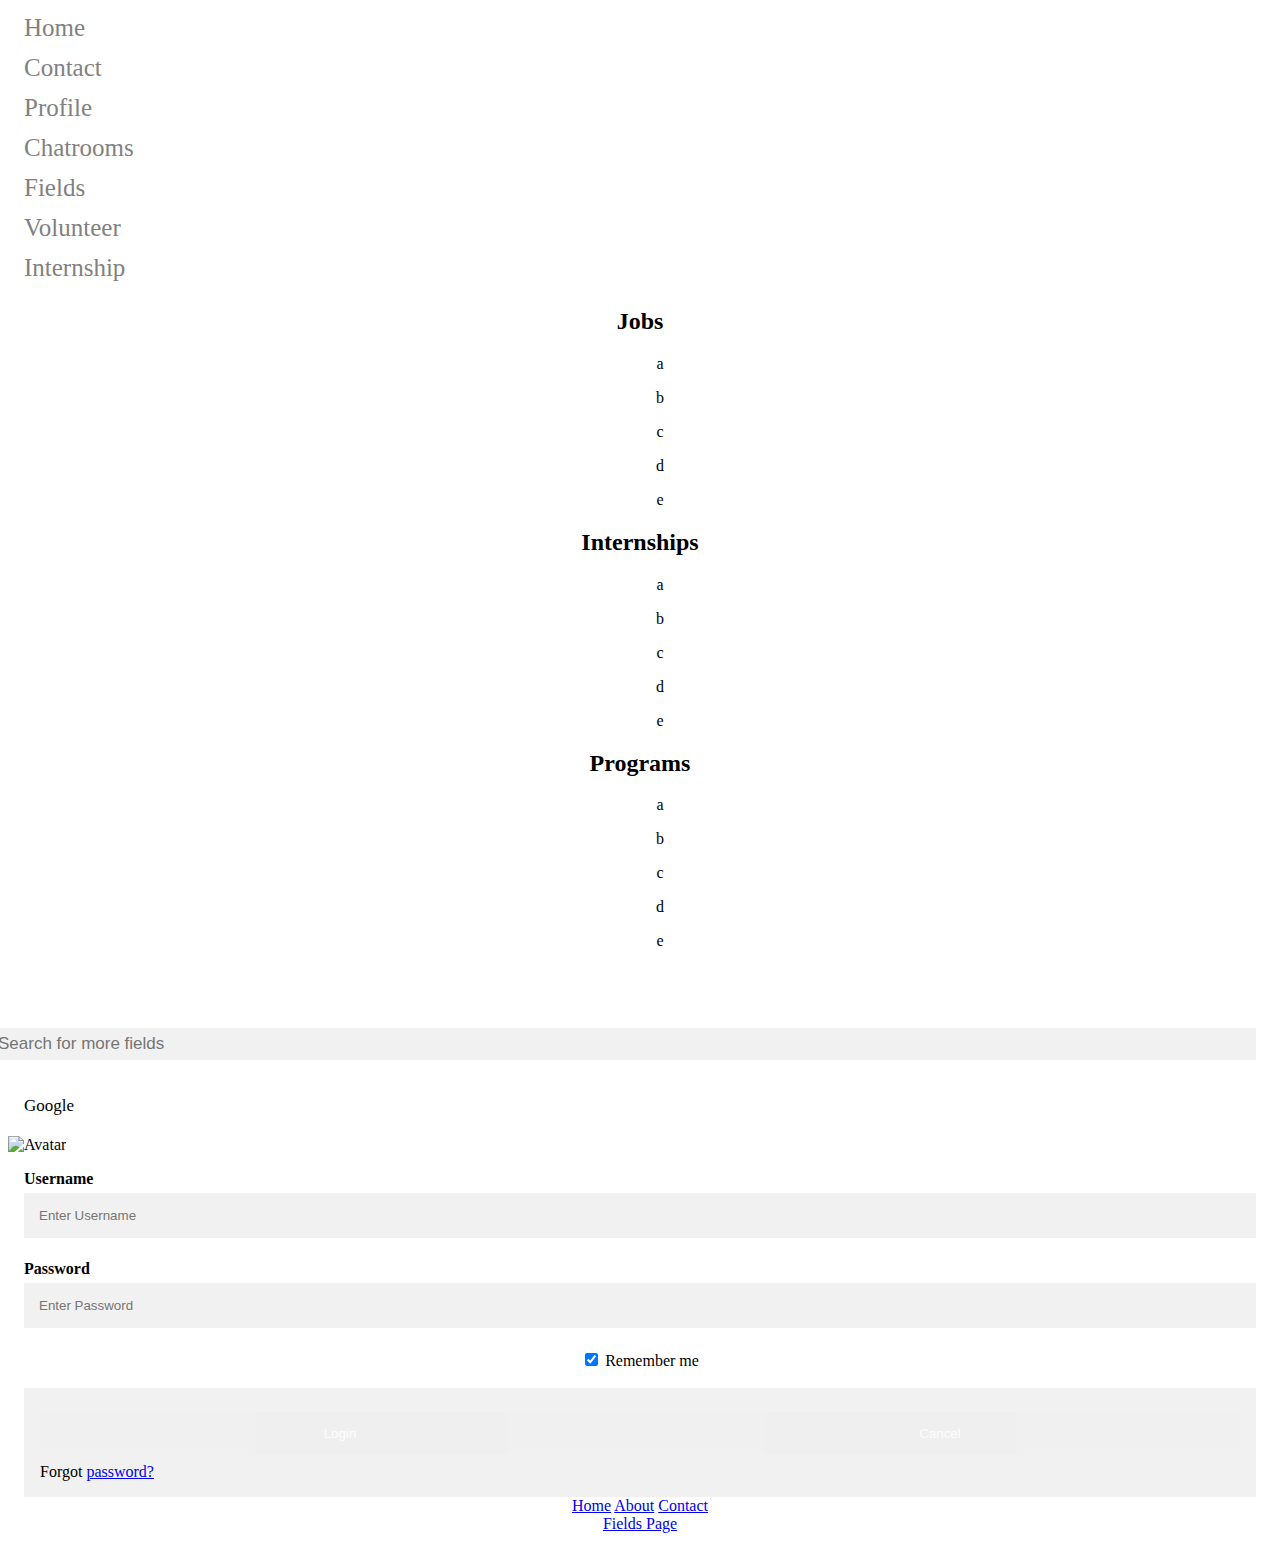
==== arts.html @ e88568e5 "now" ====
<!DOCTYPE html>
<html>
<head>
    <title> STEArtsM </title>
    <link rel="stylesheet" href="index.css">

  </head>

  <body>
    <!-- Side navigation -->
    <div class="sidenav">
      <a href="homepage.html">Home</a>
      <a href="#">Contact</a>
      <a href="#">Profile</a>
      <a href="index.html">Chatrooms</a>
      <a href="index2.html">Fields</a>
      <a href="#">Volunteer</a>
      <a href="#">Internship</a>
    </div>
    <center>
    <h2> Jobs </h2>
    <ul> a </ul>
    <ul> b </ul>
    <ul> c </ul>
    <ul> d </ul>
    <ul> e </ul>
    <h2> Internships </h2>
    <ul> a </ul>
    <ul> b </ul>
    <ul> c </ul>
    <ul> d </ul>
    <ul> e </ul>
    <h2> Programs </h2>
    <ul> a </ul>
    <ul> b </ul>
    <ul> c </ul>
    <ul> d </ul>
    <ul> e </ul>
    </center>

    <br>
    <br>
    <br>
    <div class="topnav">

    <input type="text" placeholder="Search for more fields">
    <a href="https://www.google.com" title= "Google" target="new"> Google </a>
    </div>

    <br>
    <br>
    <br>


    <footer>
      <!--Login-->
      <form action="action_page.php">
        <div class="imgcontainer">
          <img src="img_avatar2.png" alt="Avatar" class="avatar">
        </div>

        <div class="container">
          <label for="uname"><b>Username</b></label>
          <input type="text" placeholder="Enter Username" name="uname" required>

          <label for="psw"><b>Password</b></label>
          <input type="password" placeholder="Enter Password" name="psw" required>


          <center>
          <input type="checkbox" checked="checked" name="remember"> Remember me
          </label>
          </center>
          <br>

          <label>

        <div class="container" style="background-color:#f1f1f1">
          <button type="button" class="cancelbtn">Login</button>
          <button type="button" class="cancelbtn">Cancel</button>
          <br>
          <span class="psw">Forgot <a href="#">password?</a></span>
        </div>
      </form>


  <!--Home&About&ContactLinks-->
  <center>
  <a class="active" href="#home">Home</a>
  <a href="#about">About</a>
  <a href="#contact">Contact</a>
  </center>
  <center> <a href="index2.html">Fields Page </a></center>
</footer>
  </body>
</html>
---- index.css ----
#custom-search-input {
 background: #e8e6e7 none repeat scroll 0 0;
 margin: 0;
 padding: 10px;
}
  #custom-search-input .search-query {
  background: #fff none repeat scroll 0 0 !important;
  border-radius: 4px;
  height: 33px;
  margin-bottom: 0;
  padding-left: 7px;
  padding-right: 7px;
  }
  #custom-search-input button {
  background: rgba(0, 0, 0, 0) none repeat scroll 0 0;
  border: 0 none;
  border-radius: 3px;
  color: #666666;
  left: auto;
  margin-bottom: 0;
  margin-top: 7px;
  padding: 2px 5px;
  position: absolute;
  right: 0;
  z-index: 9999;
  }
  .search-query:focus + button {
  z-index: 3;
  }
  .all_conversation button {
  background: #f5f3f3 none repeat scroll 0 0;
  border: 1px solid #dddddd;
  height: 38px;
  text-align: left;
  width: 100%;
  }
  .all_conversation i {
  background: #e9e7e8 none repeat scroll 0 0;
  border-radius: 100px;
  color: #636363;
  font-size: 17px;
  height: 30px;
  line-height: 30px;
  text-align: center;
  width: 30px;
  }
  .all_conversation .caret {
  bottom: 0;
  margin: auto;
  position: absolute;
  right: 15px;
  top: 0;
  }
  .all_conversation .dropdown-menu {
  background: #f5f3f3 none repeat scroll 0 0;
  border-radius: 0;
  margin-top: 0;
  padding: 0;
  width: 100%;
  }
  .all_conversation ul li {
  border-bottom: 1px solid #dddddd;
  line-height: normal;
  width: 100%;
  }
  .all_conversation ul li a:hover {
  background: #dddddd none repeat scroll 0 0;
  color:#333;
  }
  .all_conversation ul li a {
 color: #333;
 line-height: 30px;
 padding: 3px 20px;
}
  .member_list .chat-body {
  margin-left: 47px;
  margin-top: 0;
  }
  .top_nav {
  overflow: visible;
  }
  .member_list .contact_sec {
  margin-top: 3px;
  }
  .member_list li {
  padding: 6px;
  }
  .member_list ul {
  border: 1px solid #dddddd;
  }
  .chat-img img {
  height: 34px;
  width: 34px;
  }
  .member_list li {
  border-bottom: 1px solid #dddddd;
  padding: 6px;
  }
  .member_list li:last-child {
  border-bottom:none;
  }
  .member_list {
  height: 380px;
  overflow-x: hidden;
  overflow-y: auto;
  }
  .sub_menu_ {
 background: #e8e6e7 none repeat scroll 0 0;
 left: 100%;
 max-width: 233px;
 position: absolute;
 width: 100%;
}
.sub_menu_ {
 background: #f5f3f3 none repeat scroll 0 0;
 border: 1px solid rgba(0, 0, 0, 0.15);
 display: none;
 left: 100%;
 margin-left: 0;
 max-width: 233px;
 position: absolute;
 top: 0;
 width: 100%;
}
.all_conversation ul li:hover .sub_menu_ {
 display: block;
}
.new_message_head button {
 background: rgba(0, 0, 0, 0) none repeat scroll 0 0;
 border: medium none;
}
.new_message_head {
 background: #f5f3f3 none repeat scroll 0 0;
 float: left;
 font-size: 13px;
 font-weight: 600;
 padding: 18px 10px;
 width: 100%;
}
.message_section {
 border: 1px solid #dddddd;
}
.chat_area {
 float: left;
 height: 300px;
 overflow-x: hidden;
 overflow-y: auto;
 width: 100%;
}
.chat_area li {
 padding: 14px 14px 0;
}
.chat_area li .chat-img1 img {
 height: 40px;
 width: 40px;
}
.chat_area .chat-body1 {
 margin-left: 50px;
}
.chat-body1 p {
 background: #fbf9fa none repeat scroll 0 0;
 padding: 10px;
}
.chat_area .admin_chat .chat-body1 {
 margin-left: 0;
 margin-right: 50px;
}
.chat_area li:last-child {
 padding-bottom: 10px;
}
.message_write {
 background: #f5f3f3 none repeat scroll 0 0;
 float: left;
 padding: 15px;
 width: 100%;
}

.message_write textarea.form-control {
 height: 70px;
 padding: 10px;
}
.chat_bottom {
 float: left;
 margin-top: 13px;
 width: 100%;
}
.upload_btn {
 color: #777777;
}
.sub_menu_ > li a, .sub_menu_ > li {
 float: left;
 width:100%;
}
.member_list li:hover {
 background: #428bca none repeat scroll 0 0;
 color: #fff;
 cursor:pointer;
}




<!--Search_bar_css-->
/* Add a black background color to the top navigation bar */
.topnav {
  overflow: hidden;
  background-color: #e9e9e9;
}

/* Style the links inside the navigation bar */
.topnav a {
  float: left;
  display: block;
  color: black;
  text-align: center;
  padding: 14px 16px;
  text-decoration: none;
  font-size: 17px;
}

/* Change the color of links on hover */
.topnav a:hover {
  background-color: #ddd;
  color: black;
}

/* Style the "active" element to highlight the current page */
.topnav a.active {
  background-color: #2196F3;
  color: white;
}

/* Style the search box inside the navigation bar */
.topnav input[type=text] {
  float: right;
  padding: 6px;
  border: none;
  margin-top: 8px;
  margin-right: 16px;
  font-size: 17px;
}

/* When the screen is less than 600px wide, stack the links and the search field vertically instead of horizontally */
@media screen and (max-width: 600px) {
  .topnav a, .topnav input[type=text] {
    float: none;
    display: block;
    text-align: left;
    width: 100%;
    margin: 0;
    padding: 14px;
  }
  .topnav input[type=text] {
    border: 1px solid #ccc;
  }
}

<!--The_sidebar_menu-->
.sidenav {
  height: 100%; /* Full-height: remove this if you want "auto" height */
  width: 160px; /* Set the width of the sidebar */
  position: fixed; /* Fixed Sidebar (stay in place on scroll) */
  z-index: 1; /* Stay on top */
  top: 0; /* Stay at the top */
  left: 0;
  background-color: #111; /* Black */
  overflow-x: hidden; /* Disable horizontal scroll */
  padding-top: 20px;
}

/* The navigation menu links */
.sidenav a {
  padding: 6px 8px 6px 16px;
  text-decoration: none;
  font-size: 25px;
  color: #818181;
  display: block;
}

/* When you mouse over the navigation links, change their color */
.sidenav a:hover {
  color: #f1f1f1;
}

/* Style page content */
.main {
  margin-left: 160px; /* Same as the width of the sidebar */
  padding: 0px 10px;
}

/* On smaller screens, where height is less than 450px, change the style of the sidebar (less padding and a smaller font size) */
@media screen and (max-height: 450px) {
  .sidenav {padding-top: 15px;}
  .sidenav a {font-size: 18px;}
}


/*Sign up form*/

* {box-sizing: border-box}

/* Full-width input fields */
  input[type=text], input[type=password] {
  width: 100%;
  padding: 15px;
  margin: 5px 0 22px 0;
  display: inline-block;
  border: none;
  background: #f1f1f1;
}

input[type=text]:focus, input[type=password]:focus {
  background-color: #ddd;
  outline: none;
}

hr {
  border: 1px solid #f1f1f1;
  margin-bottom: 25px;
}

/* Set a style for all buttons */
button {
  background-color: #black;
  color: white;
  padding: 14px 20px;
  margin: 8px 0;
  border: none;
  cursor: pointer;
  width: 100%;
  opacity: 0.9;
}

button:hover {
  opacity:1;
}

/* Extra styles for the cancel button */
.cancelbtn {
  padding: 14px 20px;
  background-color: #grey;
}

/* Float cancel and signup buttons and add an equal width */
.cancelbtn, .signupbtn {
  float: left;
  width: 50%;
}

/* Add padding to container elements */
.container {
  padding: 16px;
}

/* Clear floats */
.clearfix::after {
  content: "";
  clear: both;
  display: table;
}

/* Change styles for cancel button and signup button on extra small screens */
@media screen and (max-width: 300px) {
  .cancelbtn, .signupbtn {
    width: 100%;
  }
}
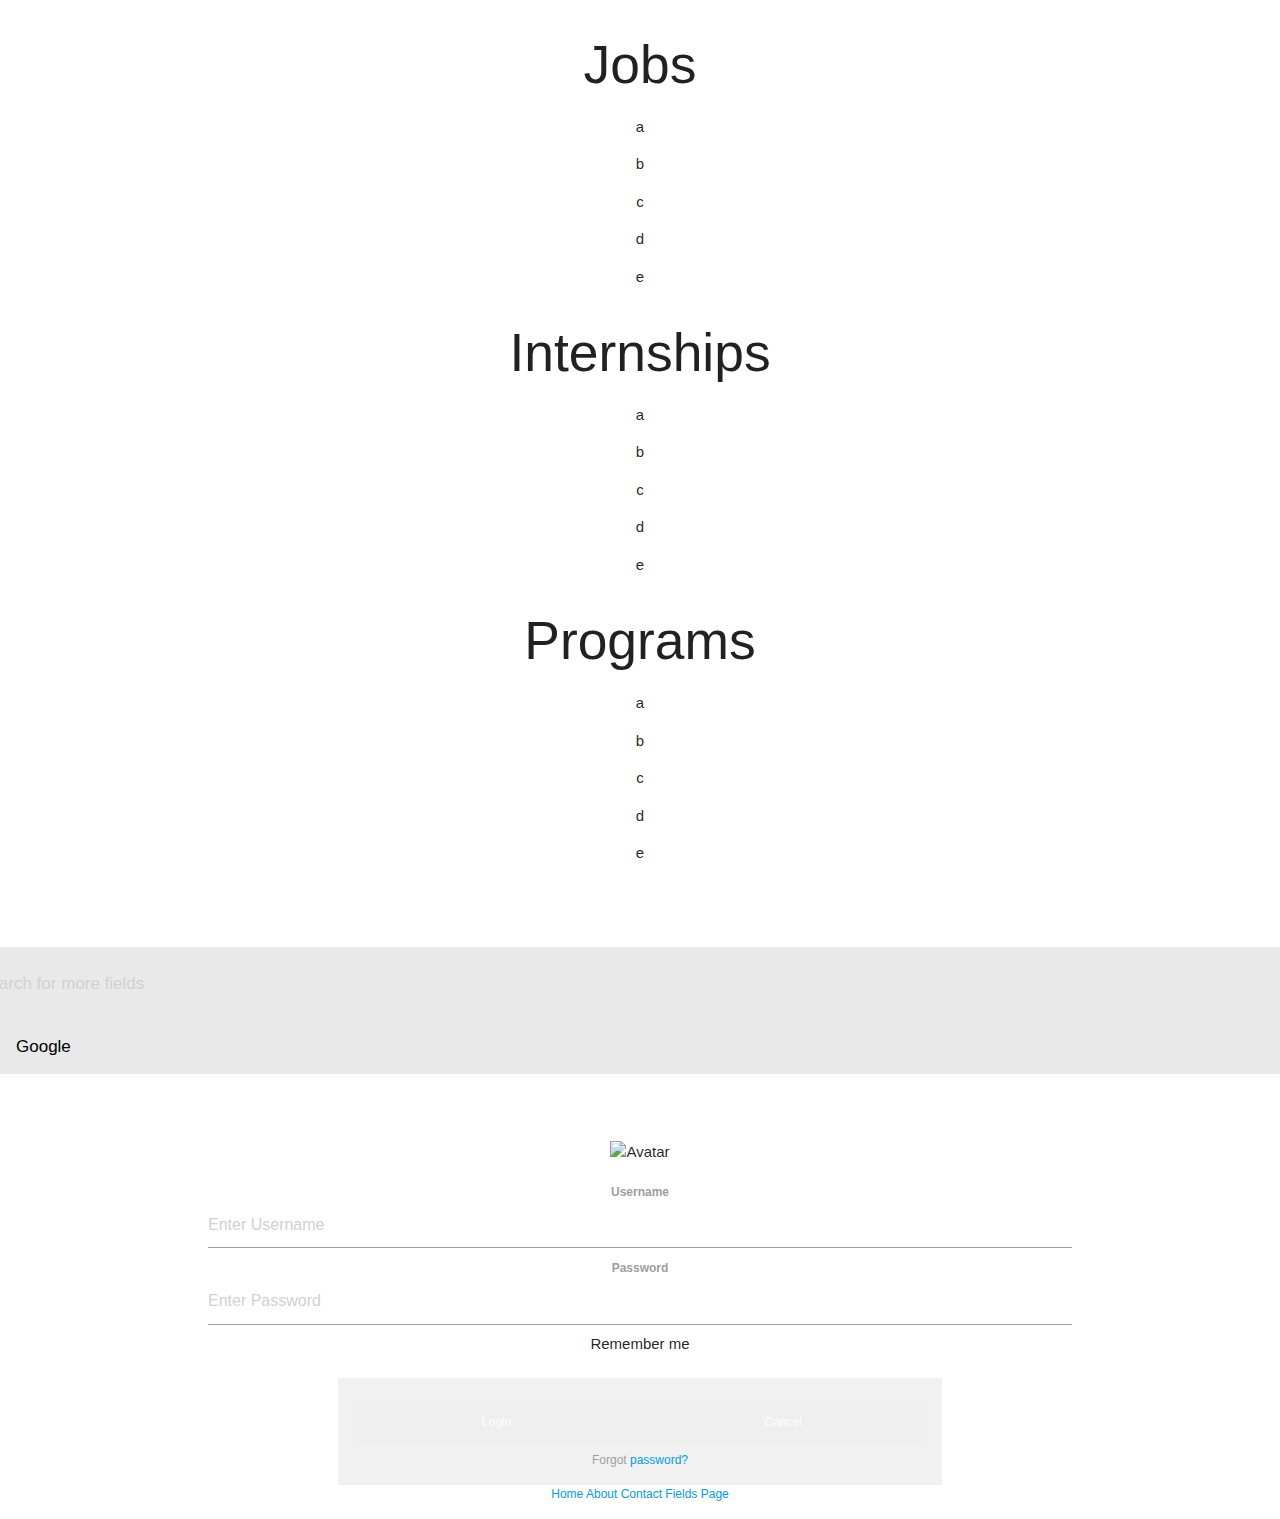
==== commit 847ea802: "Add files Meke worked on" ====
--- a/arts.html
+++ b/arts.html
@@ -1,9 +1,19 @@
 <!DOCTYPE html>
-<html>
-<head>
-    <title> STEArtsM </title>
-    <link rel="stylesheet" href="index.css">
+<html lang="en">
+  <head>
+    <title>Connections</title>
 
+    <meta name="viewport" content="width=device-width, initial-scale=1.0" />
+    
+      <link rel="stylesheet" href="https://cdnjs.cloudflare.com/ajax/libs/materialize/1.0.0/css/materialize.min.css" />
+      <link rel="stylesheet" href="css/generalstyling.css" />
+      
+ 
+      <script
+        src="https://code.jquery.com/jquery-3.3.1.min.js"
+        integrity="sha256-FgpCb/KJQlLNfOu91ta32o/NMZxltwRo8QtmkMRdAu8="
+        crossorigin="anonymous"></script>
+      <script src="https://cdnjs.cloudflare.com/ajax/libs/materialize/1.0.0/js/materialize.min.js"></script> 
   </head>
 
   <body>
@@ -13,7 +23,7 @@
       <a href="#">Contact</a>
       <a href="#">Profile</a>
       <a href="index.html">Chatrooms</a>
-      <a href="index2.html">Fields</a>
+      <a href="fields.html">Fields</a>
       <a href="#">Volunteer</a>
       <a href="#">Internship</a>
     </div>
@@ -81,16 +91,13 @@
           <br>
           <span class="psw">Forgot <a href="#">password?</a></span>
         </div>
-      </form>
+      </form> 
 
-
-  <!--Home&About&ContactLinks-->
-  <center>
-  <a class="active" href="#home">Home</a>
-  <a href="#about">About</a>
-  <a href="#contact">Contact</a>
-  </center>
-  <center> <a href="index2.html">Fields Page </a></center>
-</footer>
+    <footer>
+      <a href="#home" class="active">Home</a>
+      <a href="#about">About</a>
+      <a href="#contact">Contact</a>
+      <a href="fields.html">Fields Page </a>
+    </footer> 
   </body>
 </html>
--- a/css/generalstyling.css
+++ b/css/generalstyling.css
@@ -0,0 +1,416 @@
+body {
+  text-align: center;
+}
+
+button:hover {
+  opacity:1;
+}
+
+header { height: 200px; }
+
+#communityImg { width: 450px; height: auto; }
+
+#custom-search-input {
+ background: #e8e6e7 none repeat scroll 0 0;
+ margin: 0;
+ padding: 10px;
+}
+
+#custom-search-input .search-query {
+  background: #fff none repeat scroll 0 0 !important;
+  border-radius: 4px;
+  height: 33px;
+  margin-bottom: 0;
+  padding-left: 7px;
+  padding-right: 7px;
+  }
+
+#custom-search-input button {
+  background: rgba(0, 0, 0, 0) none repeat scroll 0 0;
+  border: 0 none;
+  border-radius: 3px;
+  color: #666666;
+  left: auto;
+  margin-bottom: 0;
+  margin-top: 7px;
+  padding: 2px 5px;
+  position: absolute;
+  right: 0;
+  z-index: 9999;
+  }
+
+#logo { width: 200px; height: auto; float: left; }
+
+.search-query:focus + button {
+  z-index: 3;
+  }
+
+.all_conversation button {
+  background: #f5f3f3 none repeat scroll 0 0;
+  border: 1px solid #dddddd;
+  height: 38px;
+  text-align: left;
+  width: 100%;
+  }
+
+.all_conversation i {
+  background: #e9e7e8 none repeat scroll 0 0;
+  border-radius: 100px;
+  color: #636363;
+  font-size: 17px;
+  height: 30px;
+  line-height: 30px;
+  text-align: center;
+  width: 30px;
+  }
+
+.all_conversation .caret {
+  bottom: 0;
+  margin: auto;
+  position: absolute;
+  right: 15px;
+  top: 0;
+  }
+
+.all_conversation .dropdown-menu {
+  background: #f5f3f3 none repeat scroll 0 0;
+  border-radius: 0;
+  margin-top: 0;
+  padding: 0;
+  width: 100%;
+  }
+
+.all_conversation ul li {
+  border-bottom: 1px solid #dddddd;
+  line-height: normal;
+  width: 100%;
+  }
+
+.all_conversation ul li a:hover {
+  background: #dddddd none repeat scroll 0 0;
+  color:#333;
+  }
+
+.all_conversation ul li a {
+ color: #333;
+ line-height: 30px;
+ padding: 3px 20px;
+}
+
+.member_list .chat-body {
+  margin-left: 47px;
+  margin-top: 0;
+  }
+
+.top_nav {
+  overflow: visible;
+  }
+
+.member_list .contact_sec {
+  margin-top: 3px;
+  }
+
+.member_list li {
+  padding: 6px;
+  }
+
+.member_list ul {
+  border: 1px solid #dddddd;
+  }
+
+.chat-img img {
+  height: 34px;
+  width: 34px;
+  }
+
+.member_list li {
+  border-bottom: 1px solid #dddddd;
+  padding: 6px;
+  }
+
+.member_list li:last-child {
+  border-bottom:none;
+  }
+
+.member_list {
+  height: 380px;
+  overflow-x: hidden;
+  overflow-y: auto;
+  }
+
+.sub_menu_ {
+ background: #e8e6e7 none repeat scroll 0 0;
+ left: 100%;
+ max-width: 233px;
+ position: absolute;
+ width: 100%;
+}
+
+.sub_menu_ {
+ background: #f5f3f3 none repeat scroll 0 0;
+ border: 1px solid rgba(0, 0, 0, 0.15);
+ display: none;
+ left: 100%;
+ margin-left: 0;
+ max-width: 233px;
+ position: absolute;
+ top: 0;
+ width: 100%;
+}
+
+.all_conversation ul li:hover .sub_menu_ {
+ display: block;
+}
+
+.new_message_head button {
+ background: rgba(0, 0, 0, 0) none repeat scroll 0 0;
+ border: medium none;
+}
+
+.new_message_head {
+ background: #f5f3f3 none repeat scroll 0 0;
+ float: left;
+ font-size: 13px;
+ font-weight: 600;
+ padding: 18px 10px;
+ width: 100%;
+}
+
+.message_section {
+ border: 1px solid #dddddd;
+}
+
+.chat_area {
+ float: left;
+ height: 300px;
+ overflow-x: hidden;
+ overflow-y: auto;
+ width: 100%;
+}
+
+.chat_area li {
+ padding: 14px 14px 0;
+}
+
+.chat_area li .chat-img1 img {
+ height: 40px;
+ width: 40px;
+}
+
+.chat_area .chat-body1 {
+ margin-left: 50px;
+}
+
+.chat-body1 p {
+ background: #fbf9fa none repeat scroll 0 0;
+ padding: 10px;
+}
+
+.chat_area .admin_chat .chat-body1 {
+ margin-left: 0;
+ margin-right: 50px;
+}
+
+.chat_area li:last-child {
+ padding-bottom: 10px;
+}
+
+.message_write {
+ background: #f5f3f3 none repeat scroll 0 0;
+ float: left;
+ padding: 15px;
+ width: 100%;
+}
+
+.message_write textarea.form-control {
+ height: 70px;
+ padding: 10px;
+}
+
+.chat_bottom {
+ float: left;
+ margin-top: 13px;
+ width: 100%;
+}
+
+.upload_btn {
+ color: #777777;
+}
+
+.sub_menu_ > li a, .sub_menu_ > li {
+ float: left;
+ width:100%;
+}
+
+.member_list li:hover {
+ background: #428bca none repeat scroll 0 0;
+ color: #fff;
+ cursor:pointer;
+}
+
+
+
+/* Add a black background color to the top navigation bar */
+.topnav {
+  overflow: hidden;
+  background-color: #e9e9e9;
+}
+
+/* Style the links inside the navigation bar */
+.topnav a {
+  float: left;
+  display: block;
+  color: black;
+  text-align: center;
+  padding: 14px 16px;
+  text-decoration: none;
+  font-size: 17px;
+}
+
+/* Change the color of links on hover */
+.topnav a:hover {
+  background-color: #ddd;
+  color: black;
+}
+
+/* Style the "active" element to highlight the current page */
+.topnav a.active {
+  background-color: #2196F3;
+  color: white;
+}
+
+/* Style the search box inside the navigation bar */
+.topnav input[type=text] {
+  float: right;
+  padding: 6px;
+  border: none;
+  margin-top: 8px;
+  margin-right: 16px;
+  font-size: 17px;
+}
+
+/* When the screen is less than 600px wide, stack the links and the search field vertically instead of horizontally */
+@media screen and (max-width: 600px) {
+  .topnav a, .topnav input[type=text] {
+    float: none;
+    display: block;
+    text-align: left;
+    width: 100%;
+    margin: 0;
+    padding: 14px;
+  }
+  .topnav input[type=text] {
+    border: 1px solid #ccc;
+  }
+}
+
+
+.sidenav {
+  height: 100%; /* Full-height: remove this if you want "auto" height */
+  width: 160px; /* Set the width of the sidebar */
+  position: fixed; /* Fixed Sidebar (stay in place on scroll) */
+  z-index: 1; /* Stay on top */
+  top: 0; /* Stay at the top */
+  left: 0;
+  background-color: #111; /* Black */
+  overflow-x: hidden; /* Disable horizontal scroll */
+  padding-top: 20px;
+}
+
+/* The navigation menu links */
+.sidenav a {
+  padding: 6px 8px 6px 16px;
+  text-decoration: none;
+  font-size: 25px;
+  color: #818181;
+  display: block;
+}
+
+/* When you mouse over the navigation links, change their color */
+.sidenav a:hover {
+  color: #f1f1f1;
+}
+
+/* Style page content */
+.main {
+  margin-left: 160px; /* Same as the width of the sidebar */
+  padding: 0px 10px;
+}
+
+/* On smaller screens, where height is less than 450px, change the style of the sidebar (less padding and a smaller font size) */
+@media screen and (max-height: 450px) {
+  .sidenav {padding-top: 15px;}
+  .sidenav a {font-size: 18px;}
+}
+
+
+/*Sign up form*/
+
+* {box-sizing: border-box}
+
+/* Full-width input fields */
+  input[type=text], input[type=password] {
+  width: 100%;
+  padding: 15px;
+  margin: 5px 0 22px 0;
+  display: inline-block;
+  border: none;
+  background: #f1f1f1;
+}
+
+input[type=text]:focus, input[type=password]:focus {
+  background-color: #ddd;
+  outline: none;
+}
+
+hr {
+  border: 1px solid #f1f1f1;
+  margin-bottom: 25px;
+}
+
+/* Set a style for all buttons */
+button {
+  background-color: #black;
+  color: white;
+  padding: 14px 20px;
+  margin: 8px 0;
+  border: none;
+  cursor: pointer;
+  width: 100%;
+  opacity: 0.9;
+}
+
+/* Extra styles for the cancel button */
+.cancelbtn {
+  padding: 14px 20px;
+  background-color: #grey;
+}
+
+/* Float cancel and signup buttons and add an equal width */
+.cancelbtn, .signupbtn {
+  float: left;
+  width: 50%;
+}
+
+/* Add padding to container elements */
+.container {
+  padding: 16px;
+}
+
+/* Clear floats */
+.clearfix::after {
+  content: "";
+  clear: both;
+  display: table;
+}
+
+@media only screen and (min-width: 601px) {
+  
+}
+
+/* Change styles for cancel button and signup button on extra small screens */
+@media screen and (max-width: 300px) {
+  .cancelbtn, .signupbtn {
+    width: 100%;
+  }
+}
